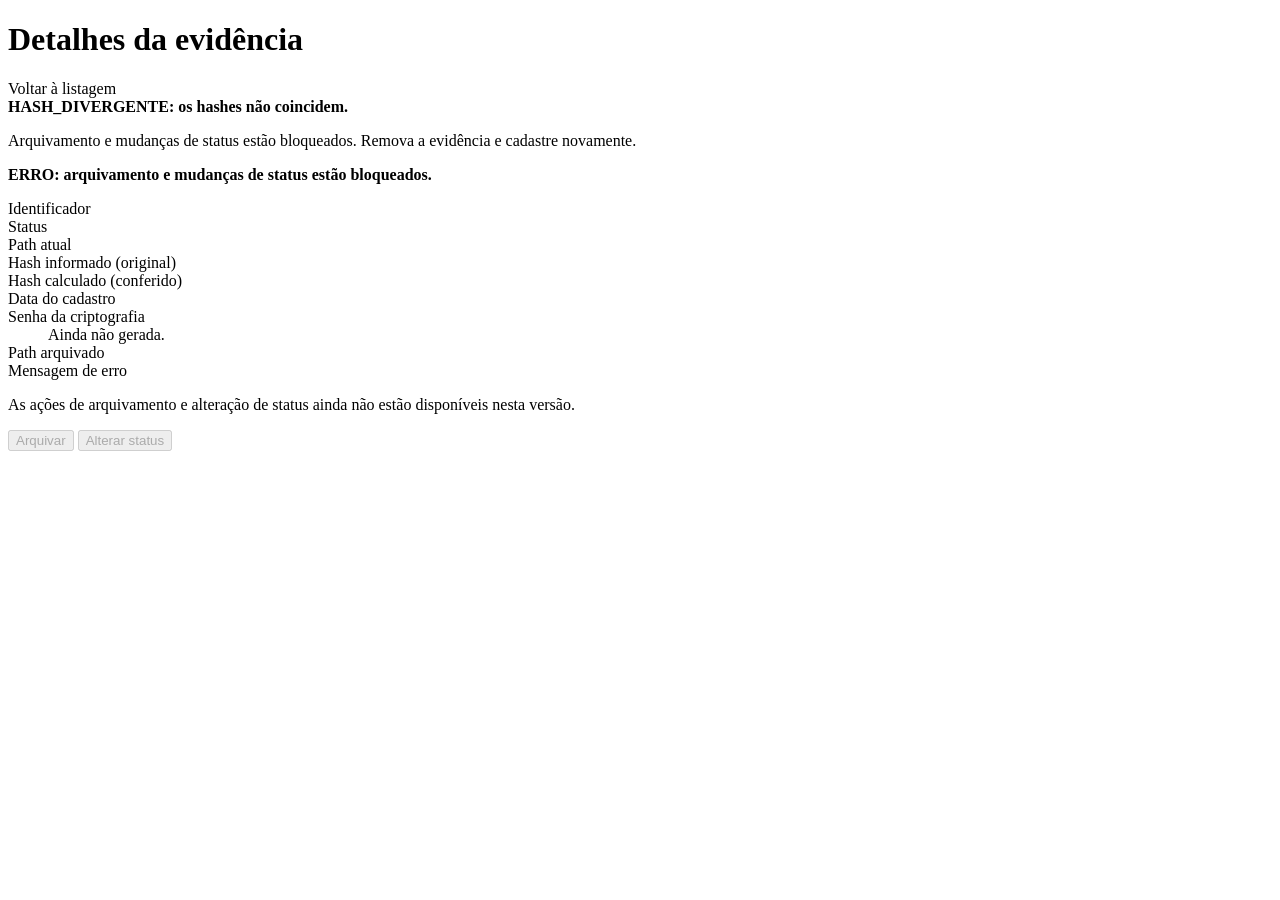
==== src/main/resources/templates/evidences/details.html @ b6544523 "Tela de cadastro" ====
<!DOCTYPE html>
<html lang="pt-BR" xmlns:th="http://www.thymeleaf.org">
<head>
    <meta charset="UTF-8">
    <meta name="viewport" content="width=device-width, initial-scale=1">
    <title>Detalhes da evidência — ForenStorage</title>
    <link rel="stylesheet" th:href="@{/css/evidences.css}">
</head>
<body><main>
    <h1>Detalhes da evidência</h1>
    <nav><a th:href="@{/evidences}">Voltar à listagem</a></nav>
    <div th:if="${evidence.status.name() == 'HASH_DIVERGENTE'}" class="alert" role="alert">
        <strong>HASH_DIVERGENTE: os hashes não coincidem.</strong>
        <p>Arquivamento e mudanças de status estão bloqueados. Remova a evidência e cadastre novamente.</p>
    </div>
    <div th:if="${evidence.status.name() == 'ERRO'}" class="alert" role="alert">
        <strong>ERRO: arquivamento e mudanças de status estão bloqueados.</strong>
    </div>
    <dl>
        <dt>Identificador</dt><dd th:text="${evidence.evidenceIdentifier}"></dd>
        <dt>Status</dt><dd th:text="${evidence.status}"></dd>
        <dt>Path atual</dt><dd th:text="${evidence.currentPath}"></dd>
        <dt>Hash informado (original)</dt><dd th:text="${evidence.informedHash}"></dd>
        <dt>Hash calculado (conferido)</dt><dd th:text="${evidence.calculatedHash}"></dd>
        <dt>Data do cadastro</dt><dd th:text="${evidence.createdAt}"></dd>
        <dt>Senha da criptografia</dt><dd>Ainda não gerada.</dd>
        <th:block th:if="${evidence.archivedPath != null and !#strings.isEmpty(evidence.archivedPath)}">
            <dt>Path arquivado</dt><dd th:text="${evidence.archivedPath}"></dd>
        </th:block>
        <th:block th:if="${evidence.errorMessage != null and !#strings.isEmpty(evidence.errorMessage)}">
            <dt>Mensagem de erro</dt><dd class="alert" role="alert" th:text="${evidence.errorMessage}"></dd>
        </th:block>
    </dl>
    <p id="actions-help">As ações de arquivamento e alteração de status ainda não estão disponíveis nesta versão.</p>
    <div class="actions">
        <button id="archive-button" type="button" disabled aria-describedby="actions-help">Arquivar</button>
        <button id="status-button" type="button" disabled aria-describedby="actions-help">Alterar status</button>
    </div>
</main></body>
</html>
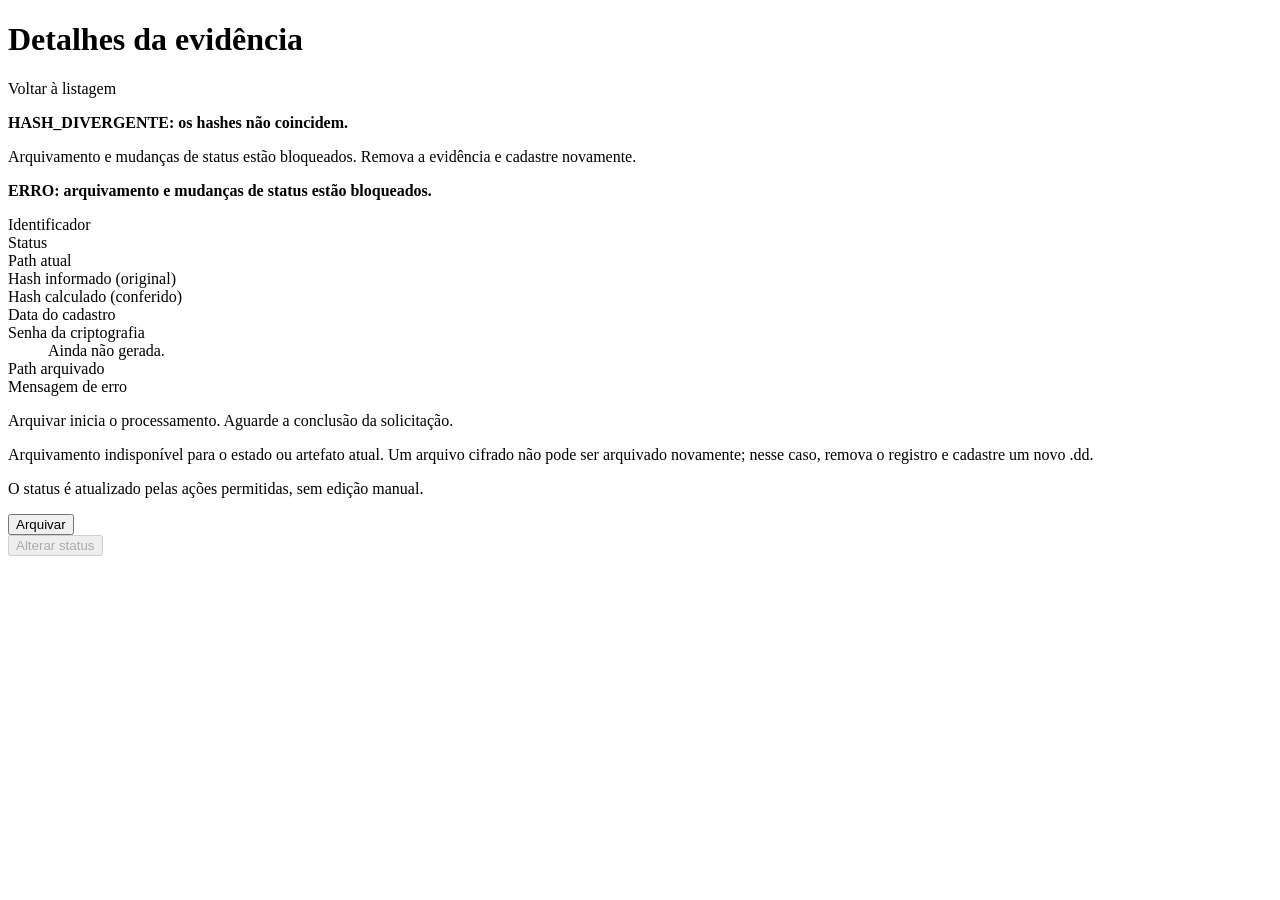
==== commit ea22fd4b: "integrar Arquivar à interface e corrigir a exibição da senha" ====
--- a/src/main/resources/templates/evidences/details.html
+++ b/src/main/resources/templates/evidences/details.html
@@ -9,6 +9,8 @@
 <body><main>
     <h1>Detalhes da evidência</h1>
     <nav><a th:href="@{/evidences}">Voltar à listagem</a></nav>
+    <p th:if="${success}" th:text="${success}" role="status"></p>
+    <p th:if="${error}" th:text="${error}" class="alert" role="alert"></p>
     <div th:if="${evidence.status.name() == 'HASH_DIVERGENTE'}" class="alert" role="alert">
         <strong>HASH_DIVERGENTE: os hashes não coincidem.</strong>
         <p>Arquivamento e mudanças de status estão bloqueados. Remova a evidência e cadastre novamente.</p>
@@ -23,7 +25,9 @@
         <dt>Hash informado (original)</dt><dd th:text="${evidence.informedHash}"></dd>
         <dt>Hash calculado (conferido)</dt><dd th:text="${evidence.calculatedHash}"></dd>
         <dt>Data do cadastro</dt><dd th:text="${evidence.createdAt}"></dd>
-        <dt>Senha da criptografia</dt><dd>Ainda não gerada.</dd>
+        <dt>Senha da criptografia</dt>
+        <dd id="encryption-password" th:text="${evidence.encryptionPassword == null or evidence.encryptionPassword.isBlank()
+                ? 'Ainda não gerada.' : evidence.encryptionPassword}">Ainda não gerada.</dd>
         <th:block th:if="${evidence.archivedPath != null and !#strings.isEmpty(evidence.archivedPath)}">
             <dt>Path arquivado</dt><dd th:text="${evidence.archivedPath}"></dd>
         </th:block>
@@ -31,9 +35,14 @@
             <dt>Mensagem de erro</dt><dd class="alert" role="alert" th:text="${evidence.errorMessage}"></dd>
         </th:block>
     </dl>
-    <p id="actions-help">As ações de arquivamento e alteração de status ainda não estão disponíveis nesta versão.</p>
+    <p id="actions-help" th:if="${canArchive}">Arquivar inicia o processamento. Aguarde a conclusão da solicitação.</p>
+    <p id="actions-help" th:unless="${canArchive}">Arquivamento indisponível para o estado ou artefato atual.
+        Um arquivo cifrado não pode ser arquivado novamente; nesse caso, remova o registro e cadastre um novo .dd.</p>
+    <p>O status é atualizado pelas ações permitidas, sem edição manual.</p>
     <div class="actions">
-        <button id="archive-button" type="button" disabled aria-describedby="actions-help">Arquivar</button>
+        <form method="post" th:action="@{/evidences/{id}/archive(id=${evidence.id})}">
+            <button id="archive-button" type="submit" th:disabled="${!canArchive}" aria-describedby="actions-help">Arquivar</button>
+        </form>
         <button id="status-button" type="button" disabled aria-describedby="actions-help">Alterar status</button>
     </div>
 </main></body>
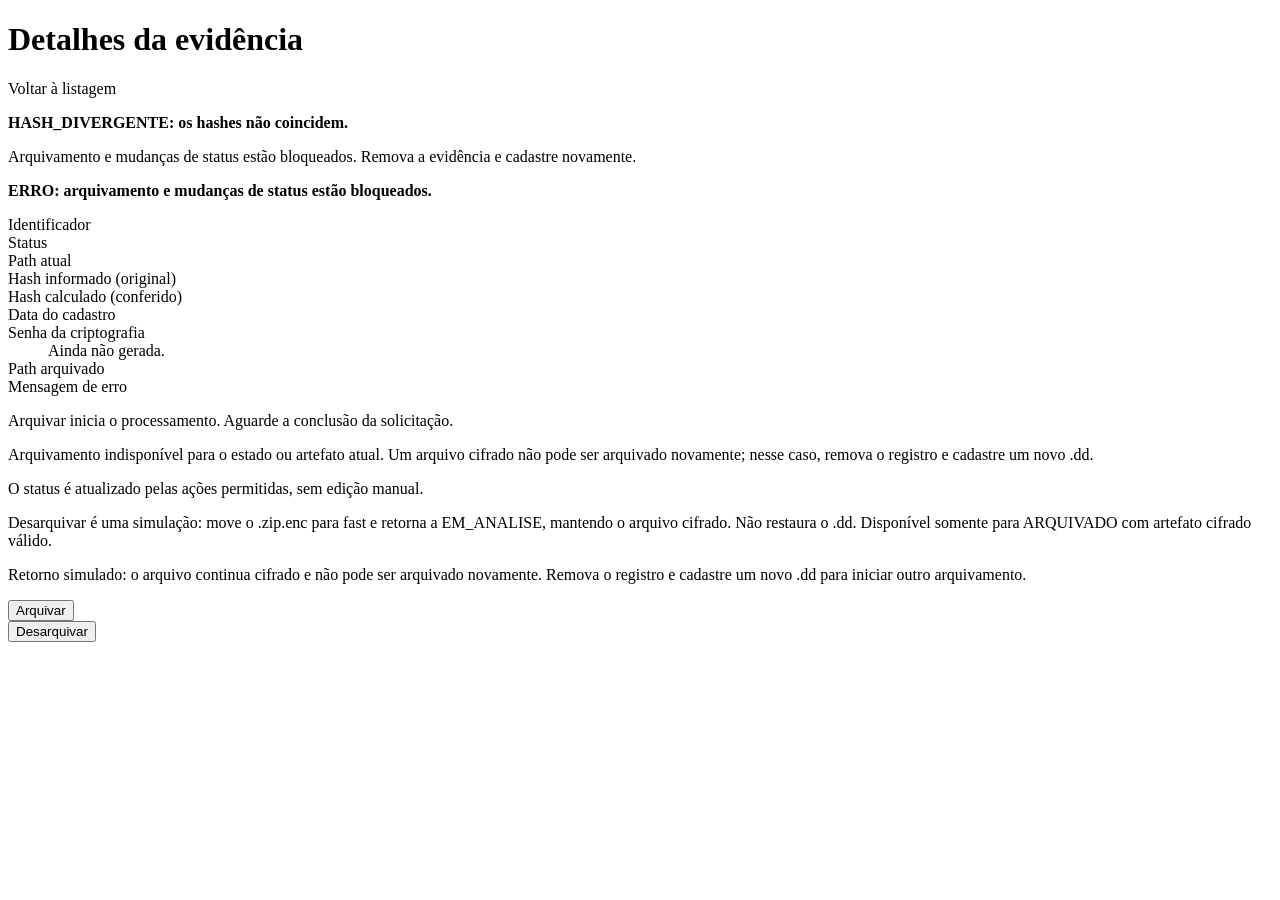
==== commit b574a1f7: "Integrar desarquivamento à tela do sistema" ====
--- a/src/main/resources/templates/evidences/details.html
+++ b/src/main/resources/templates/evidences/details.html
@@ -39,11 +39,18 @@
     <p id="actions-help" th:unless="${canArchive}">Arquivamento indisponível para o estado ou artefato atual.
         Um arquivo cifrado não pode ser arquivado novamente; nesse caso, remova o registro e cadastre um novo .dd.</p>
     <p>O status é atualizado pelas ações permitidas, sem edição manual.</p>
+    <p id="unarchive-help">Desarquivar é uma simulação: move o .zip.enc para fast e retorna a EM_ANALISE,
+        mantendo o arquivo cifrado. Não restaura o .dd. Disponível somente para ARQUIVADO com artefato cifrado válido.</p>
+    <p id="returned-ciphertext" th:if="${evidence.status.name() == 'EM_ANALISE' and evidence.archivedPath != null}">
+        Retorno simulado: o arquivo continua cifrado e não pode ser arquivado novamente.
+        Remova o registro e cadastre um novo .dd para iniciar outro arquivamento.</p>
     <div class="actions">
         <form method="post" th:action="@{/evidences/{id}/archive(id=${evidence.id})}">
             <button id="archive-button" type="submit" th:disabled="${!canArchive}" aria-describedby="actions-help">Arquivar</button>
         </form>
-        <button id="status-button" type="button" disabled aria-describedby="actions-help">Alterar status</button>
+        <form method="post" th:action="@{/evidences/{id}/unarchive(id=${evidence.id})}">
+            <button id="unarchive-button" type="submit" th:disabled="${!canUnarchive}" aria-describedby="unarchive-help">Desarquivar</button>
+        </form>
     </div>
 </main></body>
 </html>
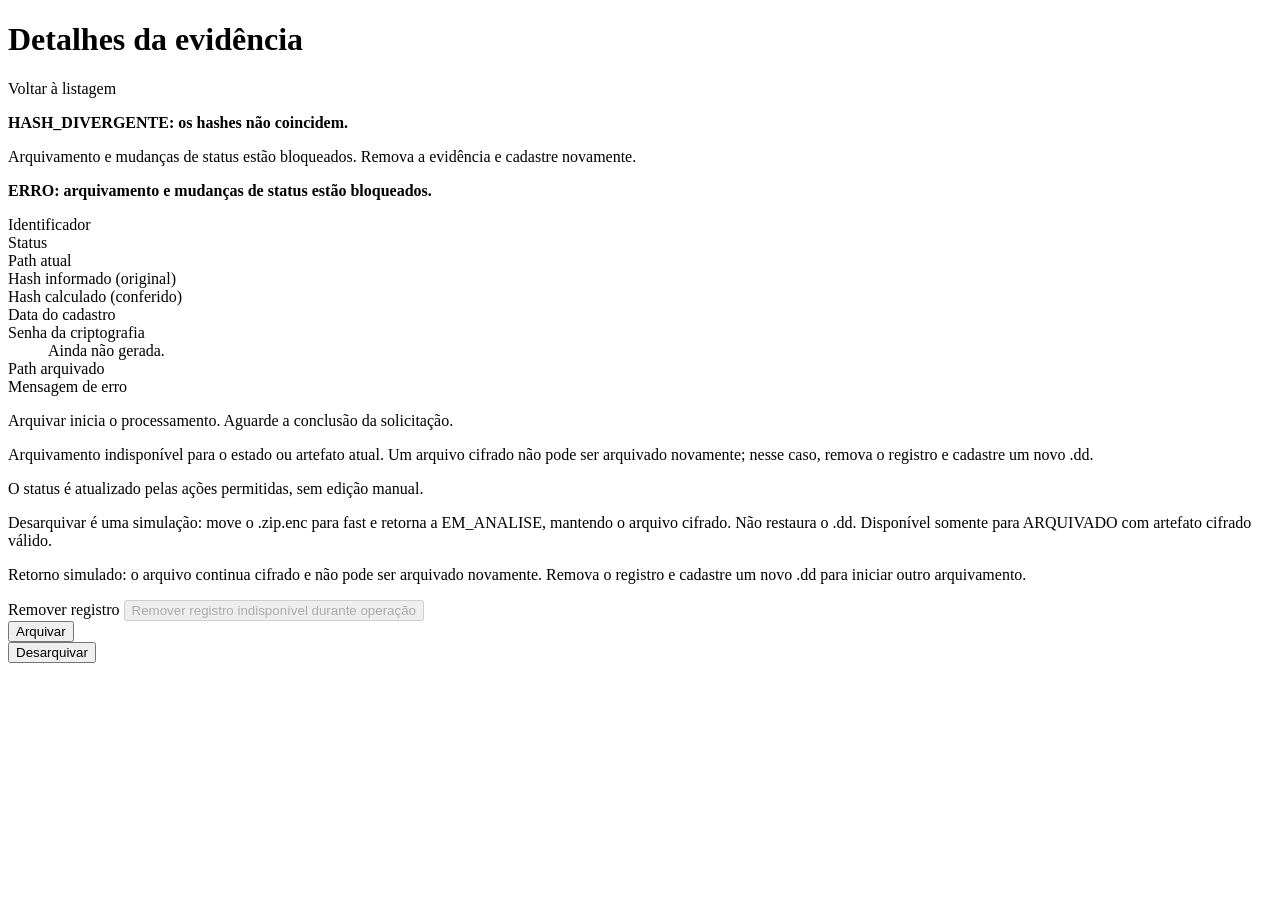
==== commit 2508ff15: "Tarefa de remover registro" ====
--- a/src/main/resources/templates/evidences/details.html
+++ b/src/main/resources/templates/evidences/details.html
@@ -45,6 +45,9 @@
         Retorno simulado: o arquivo continua cifrado e não pode ser arquivado novamente.
         Remova o registro e cadastre um novo .dd para iniciar outro arquivamento.</p>
     <div class="actions">
+        <a id="remove-link" class="button" th:if="${canRemove}"
+           th:href="@{/evidences/{id}/remove(id=${evidence.id})}">Remover registro</a>
+        <button id="remove-button" th:unless="${canRemove}" type="button" disabled>Remover registro indisponível durante operação</button>
         <form method="post" th:action="@{/evidences/{id}/archive(id=${evidence.id})}">
             <button id="archive-button" type="submit" th:disabled="${!canArchive}" aria-describedby="actions-help">Arquivar</button>
         </form>
